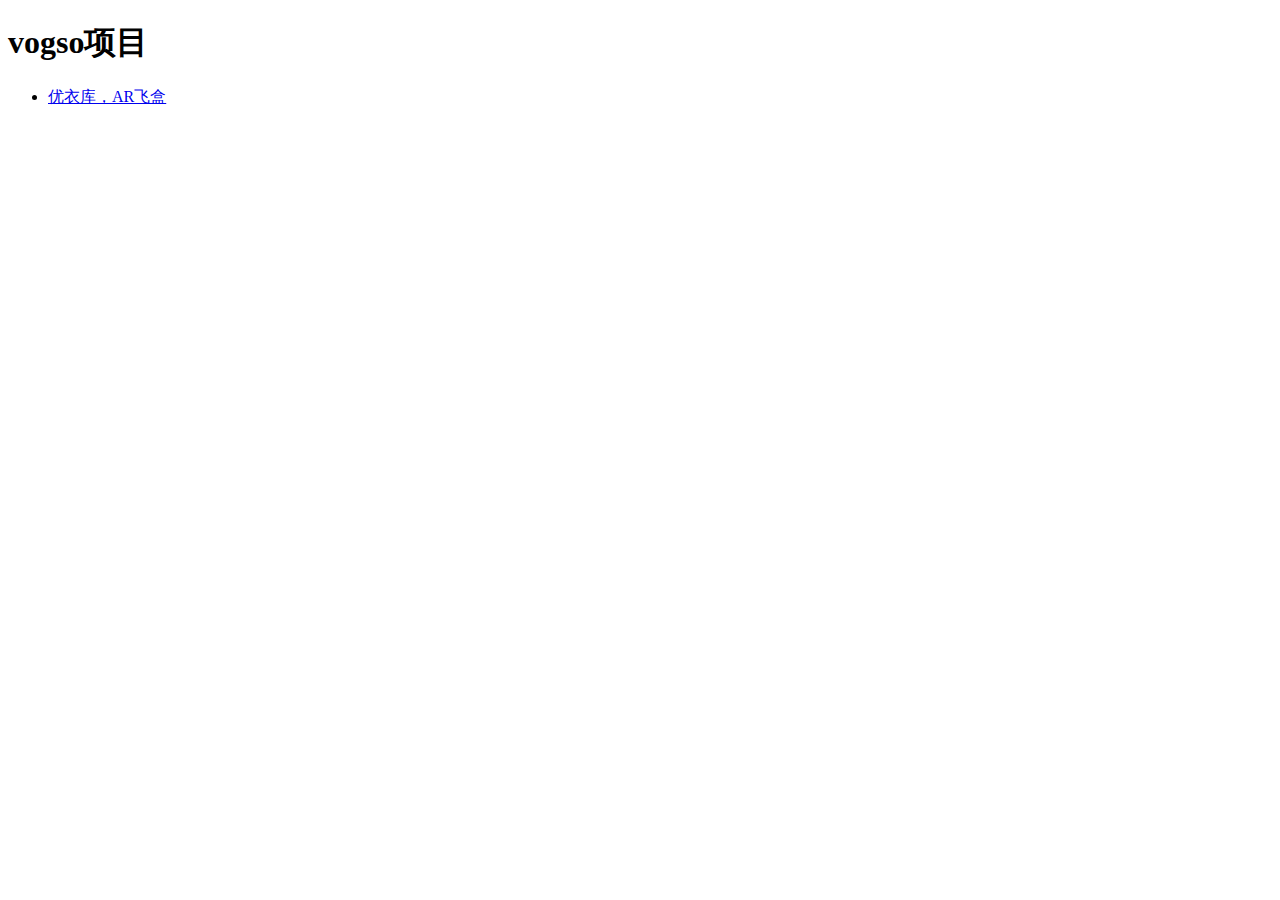
==== index.html @ 237735a0 "优衣库飞盒项目" ====
<!DOCTYPE html>
<html lang="zh">
<head>
    <meta charset="UTF-8">
    <meta name="x5-page-mode" content="no-title">
    <meta name="viewport" content="width=device-width,initial-scale=1,user-scalable=no,minimum-scale=1,maximum-scale=1">
    <meta name="apple-mobile-web-app-capable" content="yes">
    <meta name="full-screen" content="true">
    <meta name="x5-orientation" content="portrait">
    <meta name="x5-fullscreen" content="true">
    <meta name="360-fullscreen" content="true">
    <title>vogso</title>
</head>
<body>
    <h1>vogso项目</h1>
    <ul>
        <li><a href="./cube-show/index.html">优衣库，AR飞盒</a></li>
    </ul>
</body>
</html>
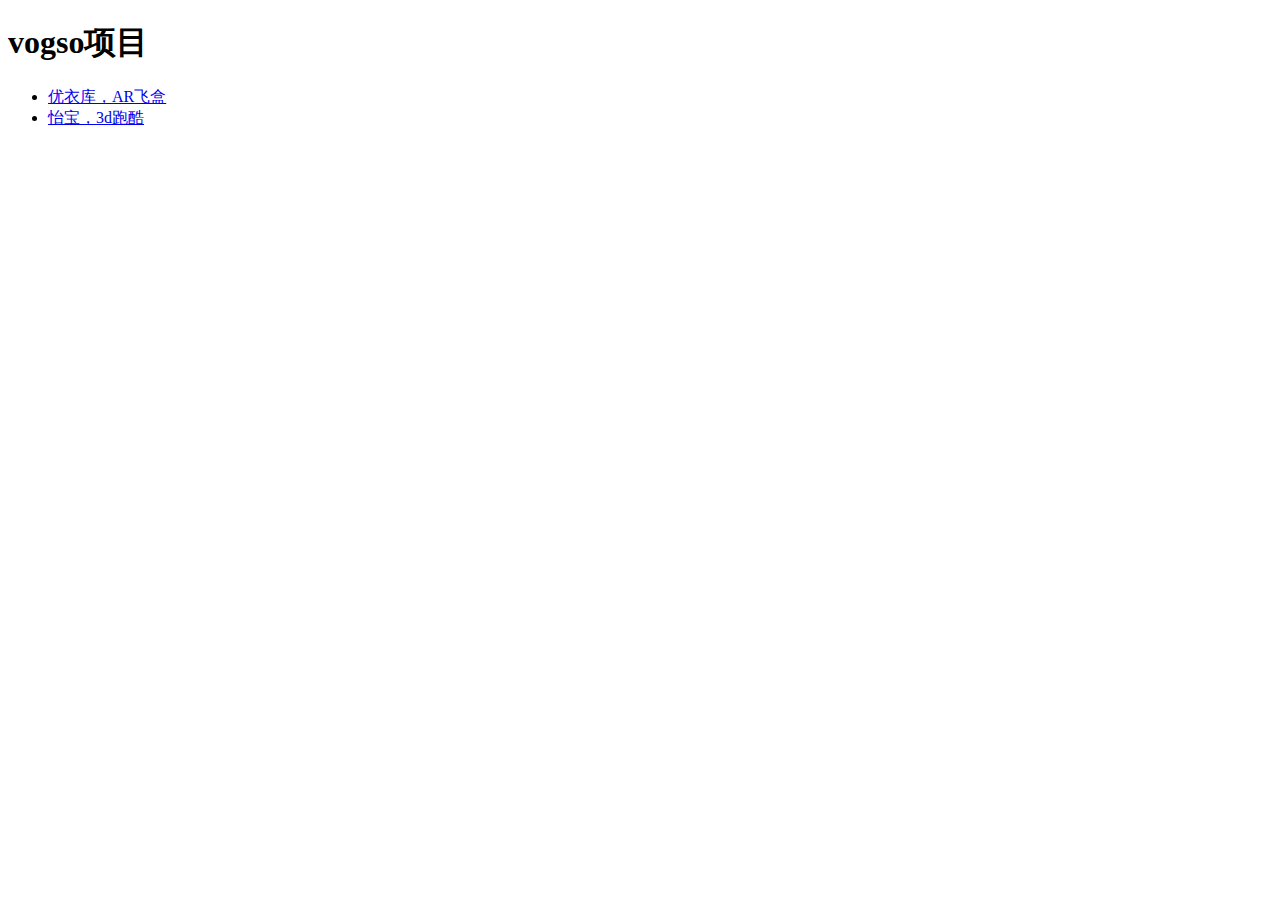
==== commit fe6f98ac: "增加3d跑酷" ====
--- a/index.html
+++ b/index.html
@@ -15,6 +15,7 @@
     <h1>vogso项目</h1>
     <ul>
         <li><a href="./cube-show/index.html">优衣库，AR飞盒</a></li>
+        <li><a href="./parkour/index.html">怡宝，3d跑酷</a></li>
     </ul>
 </body>
 </html>
